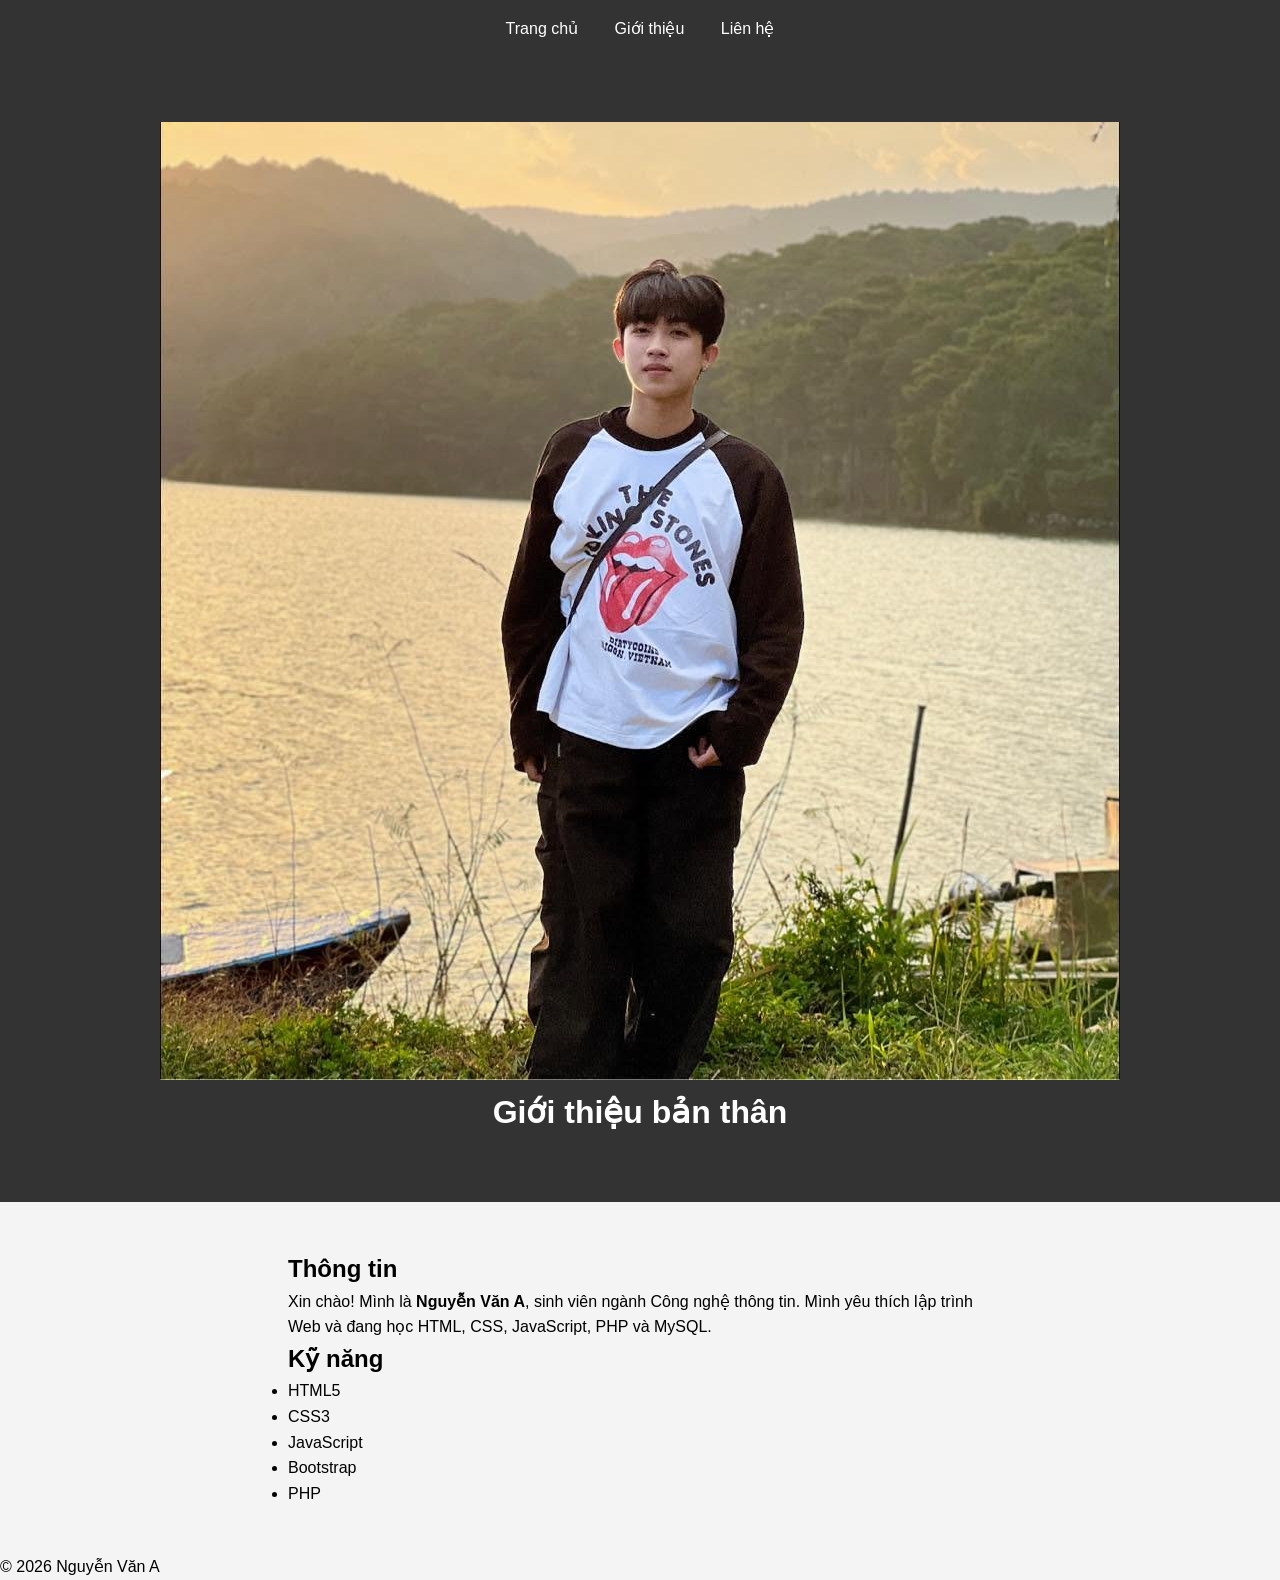
==== about.html @ 684a16d5 "first commit" ====
<!DOCTYPE html>
<html lang="vi">
<head>
    <meta charset="UTF-8">
    <meta name="viewport" content="width=device-width, initial-scale=1.0">
    <title>Giới thiệu</title>
    <link rel="stylesheet" href="css/style.css">
</head>
<body>

<nav>
    <a href="index.html">Trang chủ</a>
    <a href="about.html">Giới thiệu</a>
    <a href="contact.html">Liên hệ</a>
</nav>

<header>
    <img src="images/avatar.jpg" alt="Avatar" class="avatar">
    <h1>Giới thiệu bản thân</h1>
</header>

<section>

<h2>Thông tin</h2>

<p>
Xin chào! Mình là <b>Nguyễn Văn A</b>,
sinh viên ngành Công nghệ thông tin.
Mình yêu thích lập trình Web và đang học
HTML, CSS, JavaScript, PHP và MySQL.
</p>

<h2>Kỹ năng</h2>

<ul>
    <li>HTML5</li>
    <li>CSS3</li>
    <li>JavaScript</li>
    <li>Bootstrap</li>
    <li>PHP</li>
</ul>

</section>

<footer>
    © 2026 Nguyễn Văn A
</footer>

<script src="js/script.js"></script>

</body>
</html>
---- css/style.css ----
* {
    margin: 0;
    padding: 0;
    box-sizing: border-box;
}

body {
    font-family: 'Segoe UI', sans-serif;
    line-height: 1.6;
    background: #f4f4f4;
}

nav {
    background: #333;
    padding: 1rem;
    text-align: center;
}

nav a {
    color: white;
    margin: 0 1rem;
    text-decoration: none;
}

header {
    text-align: center;
    padding: 4rem 2rem;
    background: #333;
    color: white;
}

section {
    padding: 3rem;
    max-width: 800px;
    margin: 0 auto;
}

.project {
    background: white;
    padding: 2rem;
    margin: 1rem 0;
    border-radius: 8px;
    box-shadow: 0 2px 10px rgba(0, 0, 0, 0.1);
}
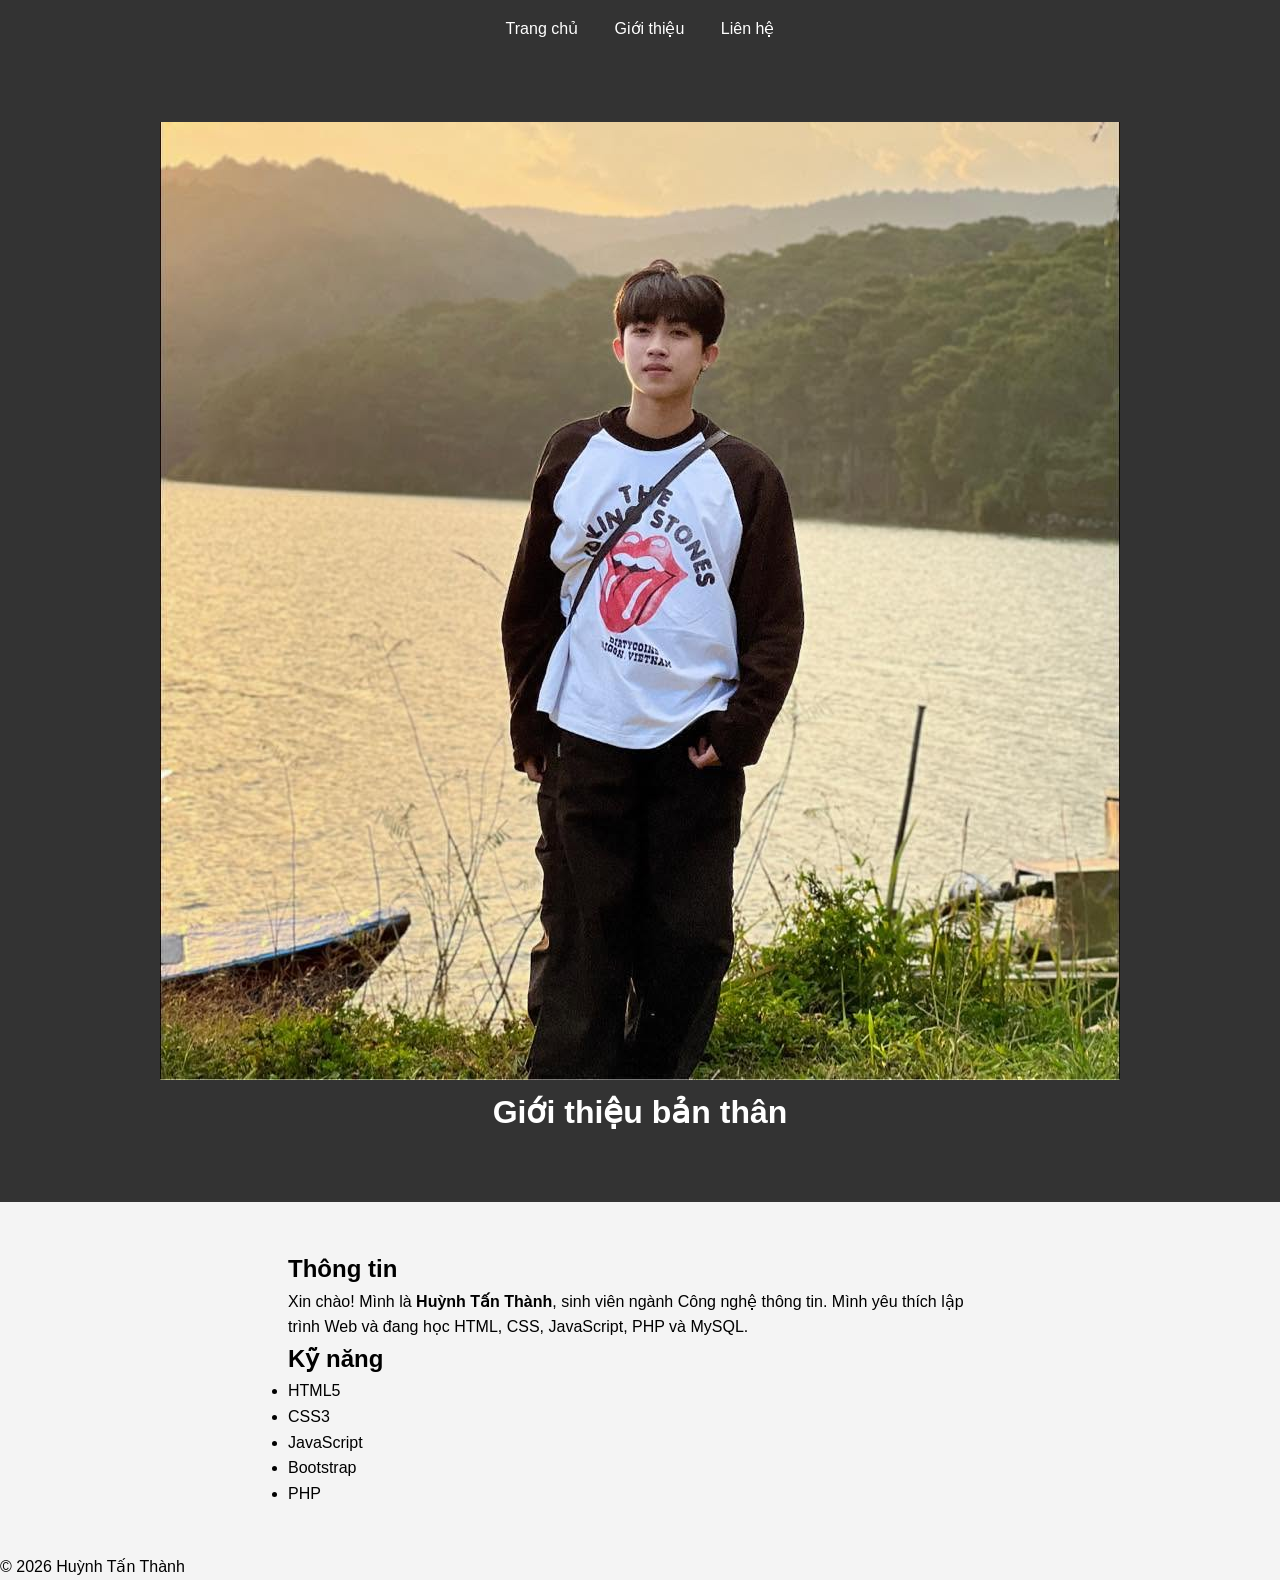
==== commit 30629c64: "Update about.html" ====
--- a/about.html
+++ b/about.html
@@ -24,7 +24,7 @@
 <h2>Thông tin</h2>
 
 <p>
-Xin chào! Mình là <b>Nguyễn Văn A</b>,
+Xin chào! Mình là <b>Huỳnh Tấn Thành</b>,
 sinh viên ngành Công nghệ thông tin.
 Mình yêu thích lập trình Web và đang học
 HTML, CSS, JavaScript, PHP và MySQL.
@@ -43,10 +43,10 @@
 </section>
 
 <footer>
-    © 2026 Nguyễn Văn A
+    © 2026 Huỳnh Tấn Thành
 </footer>
 
 <script src="js/script.js"></script>
 
 </body>
-</html>+</html>
--- a/css/style.css
+++ b/css/style.css
@@ -41,4 +41,82 @@
     margin: 1rem 0;
     border-radius: 8px;
     box-shadow: 0 2px 10px rgba(0, 0, 0, 0.1);
+}
+.lantern{
+
+    width:400px;
+    height:400px;
+
+    margin:50px auto;
+
+    position:relative;
+
+    animation: quay 10s linear infinite;
+
+}
+
+
+.lantern img{
+
+    width:120px;
+    height:120px;
+
+    object-fit:cover;
+
+    position:absolute;
+
+    top:140px;
+    left:140px;
+
+    border-radius:10px;
+
+    box-shadow:0 0 10px gray;
+
+}
+
+
+
+/* xếp 6 mặt đèn */
+
+.lantern img:nth-child(1){
+    transform:rotate(0deg) translateY(-150px);
+}
+
+
+.lantern img:nth-child(2){
+    transform:rotate(60deg) translateY(-150px);
+}
+
+
+.lantern img:nth-child(3){
+    transform:rotate(120deg) translateY(-150px);
+}
+
+
+.lantern img:nth-child(4){
+    transform:rotate(180deg) translateY(-150px);
+}
+
+
+.lantern img:nth-child(5){
+    transform:rotate(240deg) translateY(-150px);
+}
+
+
+.lantern img:nth-child(6){
+    transform:rotate(300deg) translateY(-150px);
+}
+
+
+
+@keyframes quay{
+
+    from{
+        transform:rotate(0deg);
+    }
+
+    to{
+        transform:rotate(360deg);
+    }
+
 }
